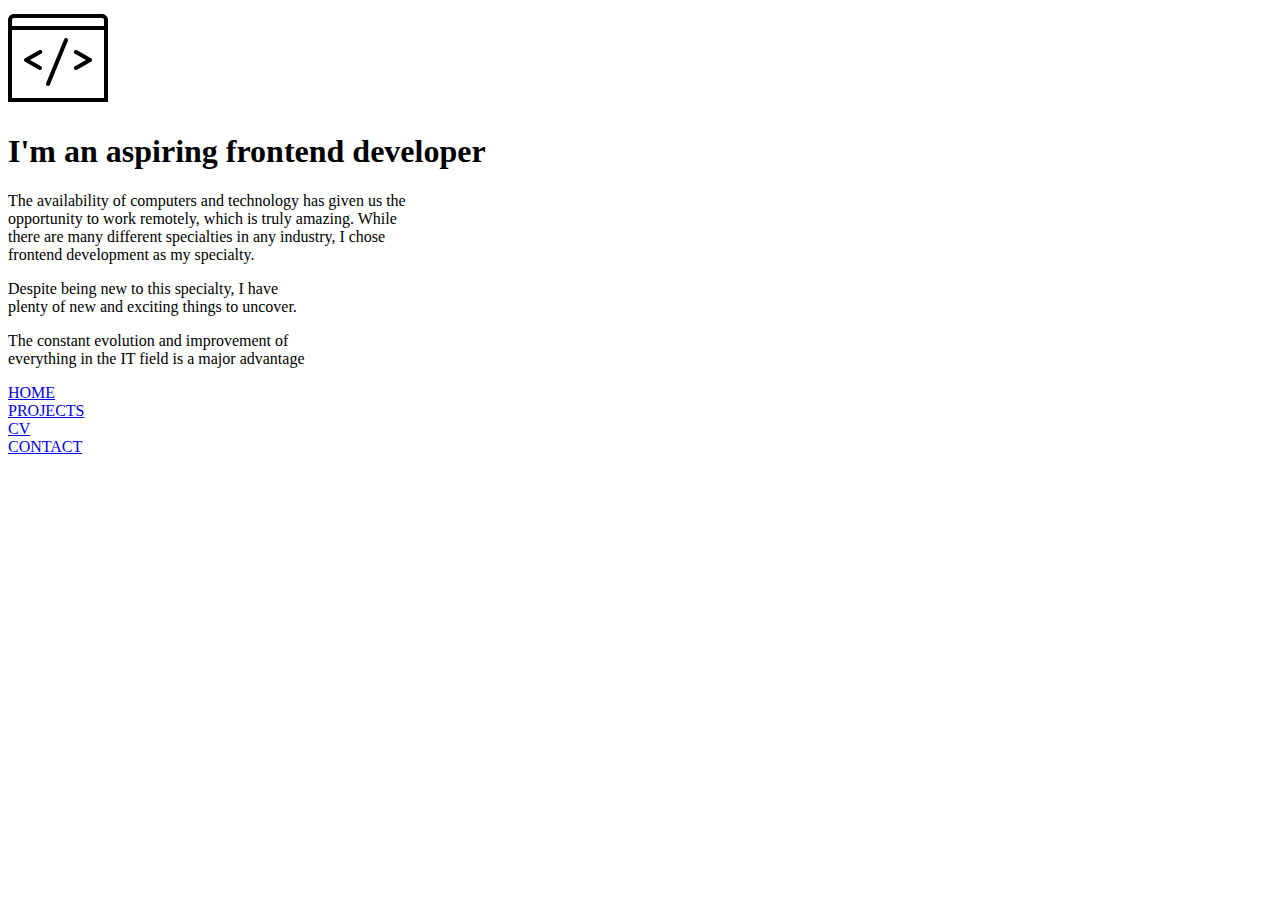
==== pages/about.html @ 1c538eb3 "add info about" ====
<!DOCTYPE html>
<html lang="en">
  <head>
    <meta charset="UTF-8" />
    <link rel="icon" type="image/svg+xml" href="./client/assets/favicon.ico" />
    <meta name="viewport" content="width=device-width, initial-scale=1.0" />
    <title>About</title>
    <link href="./styles/index.css" rel="stylesheet" />
  </head>

  <body>
    <header>
      <section class="left-side">
        <div class="container-logo">
          <div class="logo">
            <a href="./index.html"
              ><img src="../img/logocode.png" alt="logo" class="logo"
            /></a>
          </div>
        </div>
        <div class="text">
          <h1>I'm an aspiring frontend developer</h1>
        </div>
        <p>
          The availability of computers and technology has given us the <br />
          opportunity to work remotely, which is truly amazing. While <br />
          there are many different specialties in any industry, I chose <br />
          frontend development as my specialty.
        </p>

        <p>
          Despite being new to this specialty, I have <br />
          plenty of new and exciting things to uncover.
        </p>

        <p>
          The constant evolution and improvement of<br />
          everything in the IT field is a major advantage
        </p>
        <p></p>
      </section>
    </header>
    <section class="right-side">
      <div class="navigation">
        <div class="navbar">
          <div class="home">
            <a href="../index.html">HOME</a>
          </div>
          <div class="projects">
            <a href="./projects.html">PROJECTS</a>
          </div>
          <div class="cv">
            <a href="./cv.html">CV</a>
          </div>
          <div class="contact">
            <a href="./contact.html">CONTACT</a>
          </div>
        </div>
      </div>
    </section>
  </body>
</html>
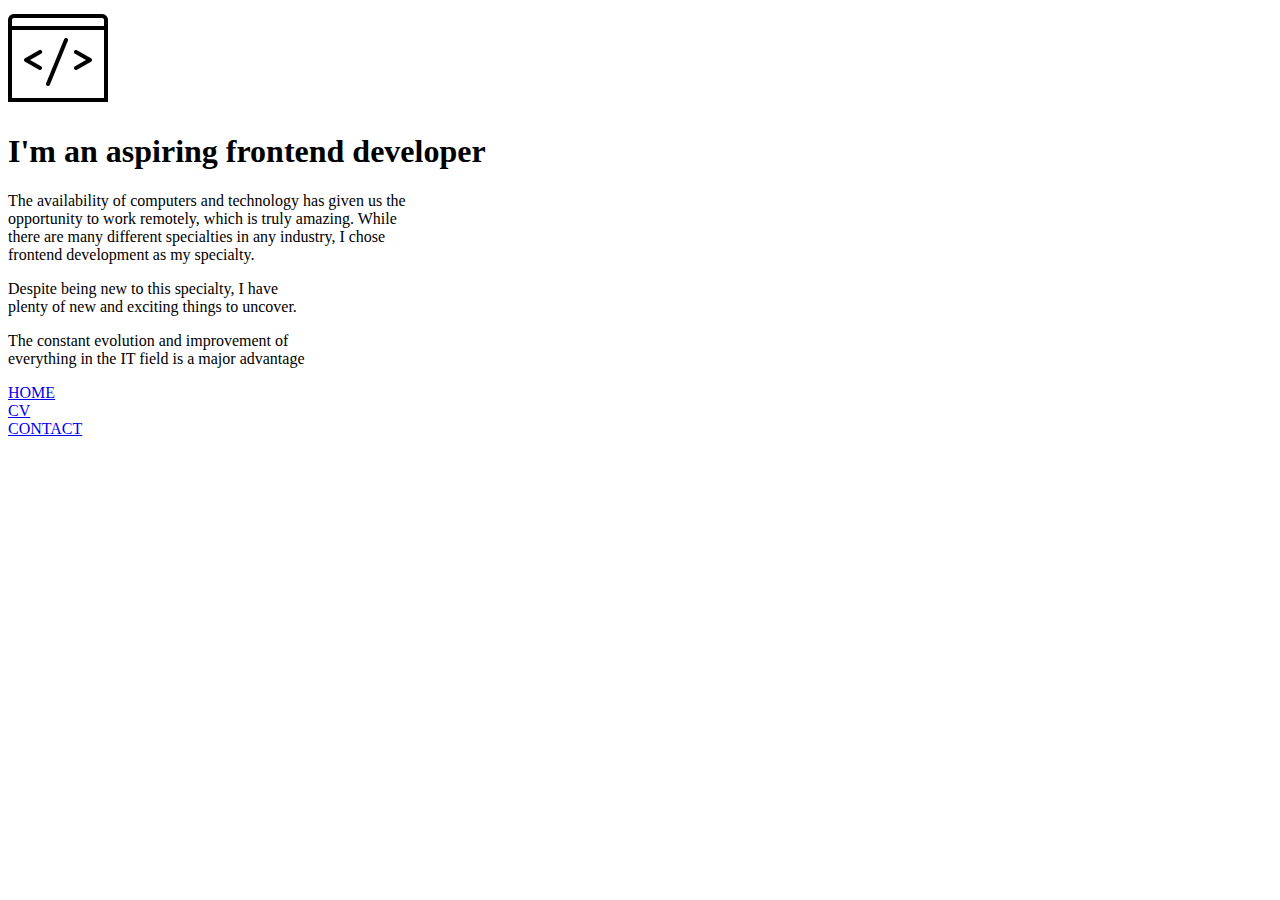
==== commit 61c310e5: "add new changes" ====
--- a/pages/about.html
+++ b/pages/about.html
@@ -46,9 +46,10 @@
           <div class="home">
             <a href="../index.html">HOME</a>
           </div>
-          <div class="projects">
-            <a href="./projects.html">PROJECTS</a>
-          </div>
+          <!-- <div class="projects">
+          <a href="./projects.html">PROJECTS</a>
+      </div>
+    -->
           <div class="cv">
             <a href="./cv.html">CV</a>
           </div>
